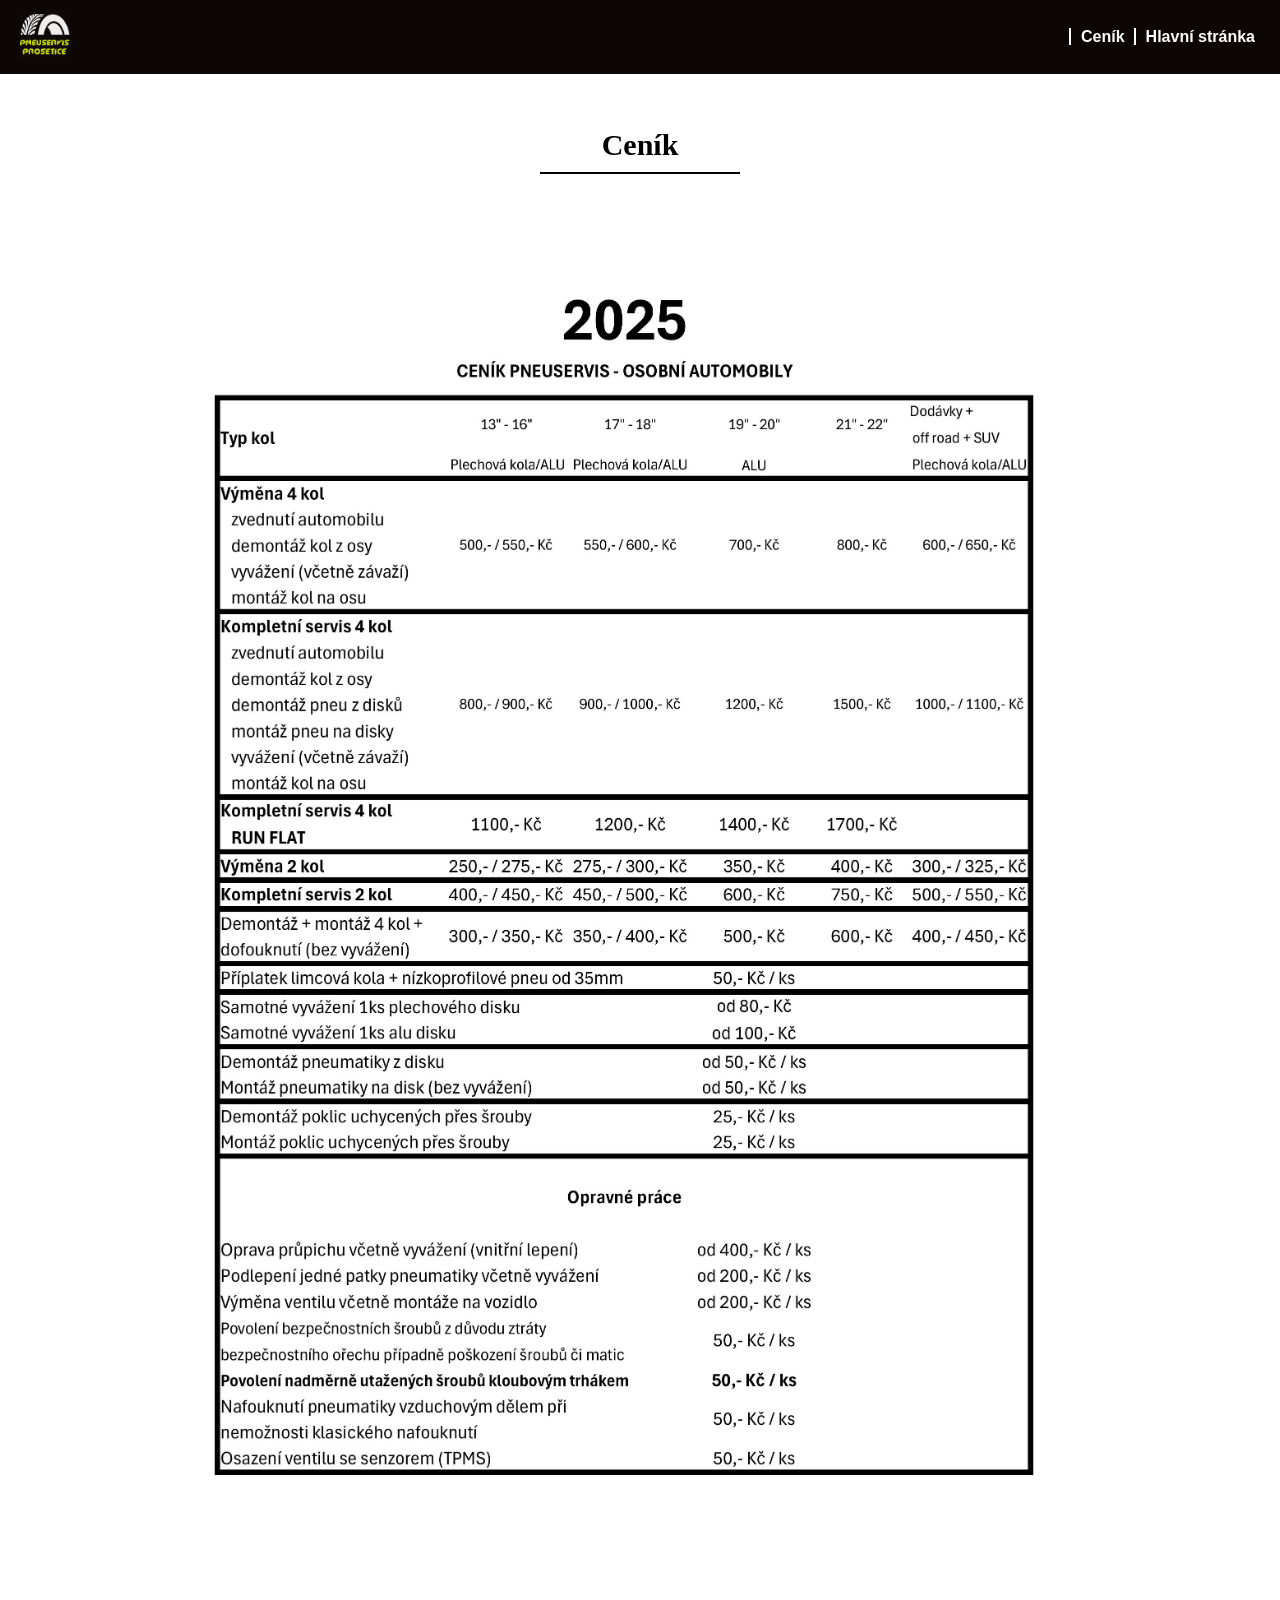
==== cenik.html @ 5a0c4e3f "Add files via upload" ====
<!DOCTYPE html>
<html lang="en">
<head>
    <meta charset="UTF-8">
    <meta name="viewport" content="width=device-width, initial-scale=1.0">
    <title>Ceník | Prosetice</title>
    <link rel="stylesheet" href="/static/styleCenik.css">
    <link rel="stylesheet" href="/static/grid.css">
    <link rel="icon" type="image/png" href="/img/logo.png">
</head>
<body>

    <div class="nav">
        <div id="logo">
            <img src="/img/logo.png" alt="">
        </div>
        
        <div class="nav-links">
            <!--<a href="https://pneuservis-teplice.reservio.com" target="_blank">Rezervace</a>-->
            <a href="/cenik.html">Ceník</a>
            <a href="/index.html">Hlavní stránka</a>
        </div>
    </div>

    <main>

        <div class="container">
            
            <div class="nadpis">
                <h1>Ceník</h1>
            </div>

            <div class="obrazek">
                <img src="/img/Ceník.jpg" alt="">
            </div>
        </div>

    </main>

    <footer>

    </footer>
</body>
</html>
---- static/styleCenik.css ----
body {
    margin:0;
    padding: 0;
    box-sizing: border-box;
}

.container {
    max-width: 1020px;
    margin: 0 auto;
}

/* ----- NAVIGACE ----- */

.nav {
        position:fixed;
        top:0;
        left:0;
        right:0;
        max-width: 100%;
        display: flex;
        align-items: center;
        justify-content: space-between; 
        background-color: #0C0704;
        padding: 10px 20px;
        color: white;
        z-index:50;
        border-bottom:1px solid white;
    }

.nav h1 {
        margin: 0;
    }

.nav a {
        text-decoration: none;
        color:white;
        font-weight: bold;
        font-family: sans-serif,Arial, Helvetica, sans-serif;
        border-left:2px solid white;
        padding-left:10px;
        padding-right:5px;
    }

.nav a:hover {
        text-decoration: underline;
    }

.nav img {
    width: 50px;
}

/* ----- NADPIS----- */

.nadpis h1 {
    text-align: center;
    margin-top:20px;
    font-size:30px;
}

.nadpis h1:after {
    content: "";
    display:block;
    width:200px;
    border-bottom:2px solid black;
    margin:10px auto;
}

main {
    max-width: 100%;
    margin-top:5%;
}

@media only screen and (max-width:1550px) {
    main {
        margin-top:10%;
    }
}

@media only screen and (max-width:750px) {
    main {
        margin-top:20%;
    }
}

@media only screen and (max-width:400px) {
    main {
        margin-top:30%;
    }
}

@media only screen and (max-width:400px) {
    .nav-links a {
        font-size:12px;
    }

    .nav a {
        padding-left:5px;
        padding-right:1px;
    }
}

.obrazek img {
    max-width: 100%;
}
---- static/grid.css ----
/*  SECTIONS  ============================================================================= */

.section {
	clear: both;
	padding: 0px;
	margin: 0px;
}

/*  GROUPING  ============================================================================= */

.row {
    zoom: 1; /* For IE 6/7 (trigger hasLayout) */
}

.row:before,
.row:after {
    content:"";
    display:table;
}
.row:after {
    clear:both;
}

/*  GRID COLUMN SETUP   ==================================================================== */

.col {
	display: block;
	float:left;
	margin: 1% 0 1% 1.6%;
}

.col:first-child { margin-left: 0; } /* all browsers except IE6 and lower */


/*  REMOVE MARGINS AS ALL GO FULL WIDTH AT 480 PIXELS */

@media only screen and (max-width: 480px) {
	.col { 
		/*margin: 1% 0 1% 0%;*/
        margin: 0;
	}
}


/*  GRID OF TWO   ============================================================================= */


.span-2-of-2 {
	width: 100%;
}

.span-1-of-2 {
	width: 49.2%;
}

/*  GO FULL WIDTH AT LESS THAN 480 PIXELS */

@media only screen and (max-width: 480px) {
	.span-2-of-2 {
		width: 100%; 
	}
	.span-1-of-2 {
		width: 100%; 
	}
}


/*  GRID OF THREE   ============================================================================= */

	
.span-3-of-3 {
	width: 100%; 
}

.span-2-of-3 {
	width: 66.13%; 
}

.span-1-of-3 {
	width: 32.26%; 
}


/*  GO FULL WIDTH AT LESS THAN 480 PIXELS */

@media only screen and (max-width: 480px) {
	.span-3-of-3 {
		width: 100%; 
	}
	.span-2-of-3 {
		width: 100%; 
	}
	.span-1-of-3 {
		width: 100%;
	}
}

/*  GRID OF FOUR   ============================================================================= */

	
.span-4-of-4 {
	width: 100%; 
}

.span-3-of-4 {
	width: 74.6%; 
}

.span-2-of-4 {
	width: 49.2%; 
}

.span-1-of-4 {
	width: 23.8%; 
}


/*  GO FULL WIDTH AT LESS THAN 480 PIXELS */

@media only screen and (max-width: 720px) {
	.span-4-of-4 {
		width: 100%; 
	}
	.span-3-of-4 {
		width: 100%; 
	}
	.span-2-of-4 {
		width: 100%; 
	}
	.span-1-of-4 {
		width: 100%; 
	}
}


/*  GRID OF FIVE   ============================================================================= */

	
.span-5-of-5 {
	width: 100%;
}

.span-4-of-5 {
  	width: 79.68%; 
}

.span-3-of-5 {
  	width: 59.36%; 
}

.span-2-of-5 {
  	width: 39.04%;
}

.span-1-of-5 {
  	width: 18.72%;
}


/*  GO FULL WIDTH AT LESS THAN 480 PIXELS */

@media only screen and (max-width: 480px) {
	.span-5-of-5 {
		width: 100%; 
	}
	.span-4-of-5 {
		width: 100%; 
	}
	.span-3-of-5 {
		width: 100%; 
	}
	.span-2-of-5 {
		width: 100%; 
	}
	.span-1-of-5 {
		width: 100%; 
	}
}


/*  GRID OF SIX   ============================================================================= */


.span-6-of-6 {
	width: 100%;
}

.span-5-of-6 {
  	width: 83.06%;
}

.span-4-of-6 {
  	width: 66.13%;
}

.span-3-of-6 {
  	width: 49.2%;
}

.span-2-of-6 {
  	width: 32.26%;
}

.span-1-of-6 {
  	width: 15.33%;
}


/*  GO FULL WIDTH AT LESS THAN 480 PIXELS */

@media only screen and (max-width: 480px) {
	.span-6-of-6 {
		width: 100%; 
	}
	.span-5-of-6 {
		width: 100%; 
	}
	.span-4-of-6 {
		width: 100%; 
	}
	.span-3-of-6 {
		width: 100%; 
	}
	.span-2-of-6 {
		width: 100%; 
	}
	.span-1-of-6 {
		width: 100%; 
	}
}



/*  GRID OF SEVEN   ============================================================================= */


.span-7-of-7 {
	width: 100%;
}

.span-6-of-7 {
	width: 85.48%;
}

.span-5-of-7 {
  	width: 70.97%;
}

.span-4-of-7 {
  	width: 56.45%;
}

.span-3-of-7 {
  	width: 41.94%;
}

.span-2-of-7 {
  	width: 27.42%;
}

.span-1-of-7 {
  	width: 12.91%;
}


/*  GO FULL WIDTH AT LESS THAN 480 PIXELS */

@media only screen and (max-width: 480px) {
	.span-7-of-7 {
		width: 100%; 
	}
	.span-6-of-7 {
		width: 100%; 
	}
	.span-5-of-7 {
		width: 100%; 
	}
	.span-4-of-7 {
		width: 100%; 
	}
	.span-3-of-7 {
		width: 100%; 
	}
	.span-2-of-7 {
		width: 100%; 
	}
	.span-1-of-7 {
		width: 100%; 
	}
}


/*  GRID OF EIGHT   ============================================================================= */

	
.span-8-of-8 {
	width: 100%;
}

.span-7-of-8 {
	width: 87.3%; 
}

.span-6-of-8 {
	width: 74.6%; 
}

.span-5-of-8 {
	width: 61.9%; 
}

.span-4-of-8 {
	width: 49.2%; 
}

.span-3-of-8 {
	width: 36.5%;
}

.span-2-of-8 {
	width: 23.8%; 
}

.span-1-of-8 {
	width: 11.1%; 
}


/*  GO FULL WIDTH AT LESS THAN 480 PIXELS */

@media only screen and (max-width: 480px) {
	.span-8-of-8 {
		width: 100%; 
	}
	.span-7-of-8 {
		width: 100%; 
	}
	.span-6-of-8 {
		width: 100%; 
	}
	.span-5-of-8 {
		width: 100%; 
	}
	.span-4-of-8 {
		width: 100%; 
	}
	.span-3-of-8 {
		width: 100%; 
	}
	.span-2-of-8 {
		width: 100%; 
	}
	.span-1-of-8 {
		width: 100%; 
	}
}


/*  GRID OF NINE   ============================================================================= */


.span-9-of-9 {
	width: 100%;
}

.span-8-of-9 {
	width: 88.71%;
}

.span-7-of-9 {
	width: 77.42%; 
}

.span-6-of-9 {
	width: 66.13%; 
}

.span-5-of-9 {
	width: 54.84%; 
}

.span-4-of-9 {
	width: 43.55%; 
}

.span-3-of-9 {
	width: 32.26%;
}

.span-2-of-9 {
	width: 20.97%; 
}

.span-1-of-9 {
	width: 9.68%; 
}


/*  GO FULL WIDTH AT LESS THAN 480 PIXELS */

@media only screen and (max-width: 480px) {
	.span-9-of-9 {
		width: 100%; 
	}
	.span-8-of-9 {
		width: 100%; 
	}
	.span-7-of-9 {
		width: 100%; 
	}
	.span-6-of-9 {
		width: 100%; 
	}
	.span-5-of-9 {
		width: 100%; 
	}
	.span-4-of-9 {
		width: 100%; 
	}
	.span-3-of-9 {
		width: 100%; 
	}
	.span-2-of-9 {
		width: 100%; 
	}
	.span-1-of-9 {
		width: 100%; 
	}
}


/*  GRID OF TEN   ============================================================================= */


.span-10-of-10 {
	width: 100%;
}

.span-9-of-10 {
	width: 89.84%;
}

.span-8-of-10 {
	width: 79.68%;
}

.span-7-of-10 {
	width: 69.52%; 
}

.span-6-of-10 {
	width: 59.36%; 
}

.span-5-of-10 {
	width: 49.2%; 
}

.span-4-of-10 {
	width: 39.04%; 
}

.span-3-of-10 {
	width: 28.88%;
}

.span-2-of-10 {
	width: 18.72%; 
}

.span-1-of-10 {
	width: 8.56%; 
}


/*  GO FULL WIDTH AT LESS THAN 480 PIXELS */

@media only screen and (max-width: 480px) {
	.span-10-of-10 {
		width: 100%; 
	}
	.span-9-of-10 {
		width: 100%; 
	}
	.span-8-of-10 {
		width: 100%; 
	}
	.span-7-of-10 {
		width: 100%; 
	}
	.span-6-of-10 {
		width: 100%; 
	}
	.span-5-of-10 {
		width: 100%; 
	}
	.span-4-of-10 {
		width: 100%; 
	}
	.span-3-of-10 {
		width: 100%; 
	}
	.span-2-of-10 {
		width: 100%; 
	}
	.span-1-of-10 {
		width: 100%; 
	}
}


/*  GRID OF ELEVEN   ============================================================================= */

.span-11-of-11 {
	width: 100%;
}

.span-10-of-11 {
	width: 90.76%;
}

.span-9-of-11 {
	width: 81.52%;
}

.span-8-of-11 {
	width: 72.29%;
}

.span-7-of-11 {
	width: 63.05%; 
}

.span-6-of-11 {
	width: 53.81%; 
}

.span-5-of-11 {
	width: 44.58%; 
}

.span-4-of-11 {
	width: 35.34%; 
}

.span-3-of-11 {
	width: 26.1%;
}

.span-2-of-11 {
	width: 16.87%; 
}

.span-1-of-11 {
	width: 7.63%; 
}


/*  GO FULL WIDTH AT LESS THAN 480 PIXELS */

@media only screen and (max-width: 480px) {
	.span-11-of-11 {
		width: 100%; 
	}
	.span-10-of-11 {
		width: 100%; 
	}
	.span-9-of-11 {
		width: 100%; 
	}
	.span-8-of-11 {
		width: 100%; 
	}
	.span-7-of-11 {
		width: 100%; 
	}
	.span-6-of-11 {
		width: 100%; 
	}
	.span-5-of-11 {
		width: 100%; 
	}
	.span-4-of-11 {
		width: 100%; 
	}
	.span-3-of-11 {
		width: 100%; 
	}
	.span-2-of-11 {
		width: 100%; 
	}
	.span-1-of-11 {
		width: 100%; 
	}
}


/*  GRID OF TWELVE   ============================================================================= */

.span-12-of-12 {
	width: 100%;
}

.span-11-of-12 {
	width: 91.53%;
}

.span-10-of-12 {
	width: 83.06%;
}

.span-9-of-12 {
	width: 74.6%;
}

.span-8-of-12 {
	width: 66.13%;
}

.span-7-of-12 {
	width: 57.66%; 
}

.span-6-of-12 {
	width: 49.2%; 
}

.span-5-of-12 {
	width: 40.73%; 
}

.span-4-of-12 {
	width: 32.26%; 
}

.span-3-of-12 {
	width: 23.8%;
}

.span-2-of-12 {
	width: 15.33%; 
}

.span-1-of-12 {
	width: 6.86%; 
}


/*  GO FULL WIDTH AT LESS THAN 480 PIXELS */

@media only screen and (max-width: 480px) {
	.span-12-of-12 {
		width: 100%; 
	}
	.span-11-of-12 {
		width: 100%; 
	}
	.span-10-of-12 {
		width: 100%; 
	}
	.span-9-of-12 {
		width: 100%; 
	}
	.span-8-of-12 {
		width: 100%; 
	}
	.span-7-of-12 {
		width: 100%; 
	}
	.span-6-of-12 {
		width: 100%; 
	}
	.span-5-of-12 {
		width: 100%; 
	}
	.span-4-of-12 {
		width: 100%; 
	}
	.span-3-of-12 {
		width: 100%; 
	}
	.span-2-of-12 {
		width: 100%; 
	}
	.span-1-of-12 {
		width: 100%; 
	}
}
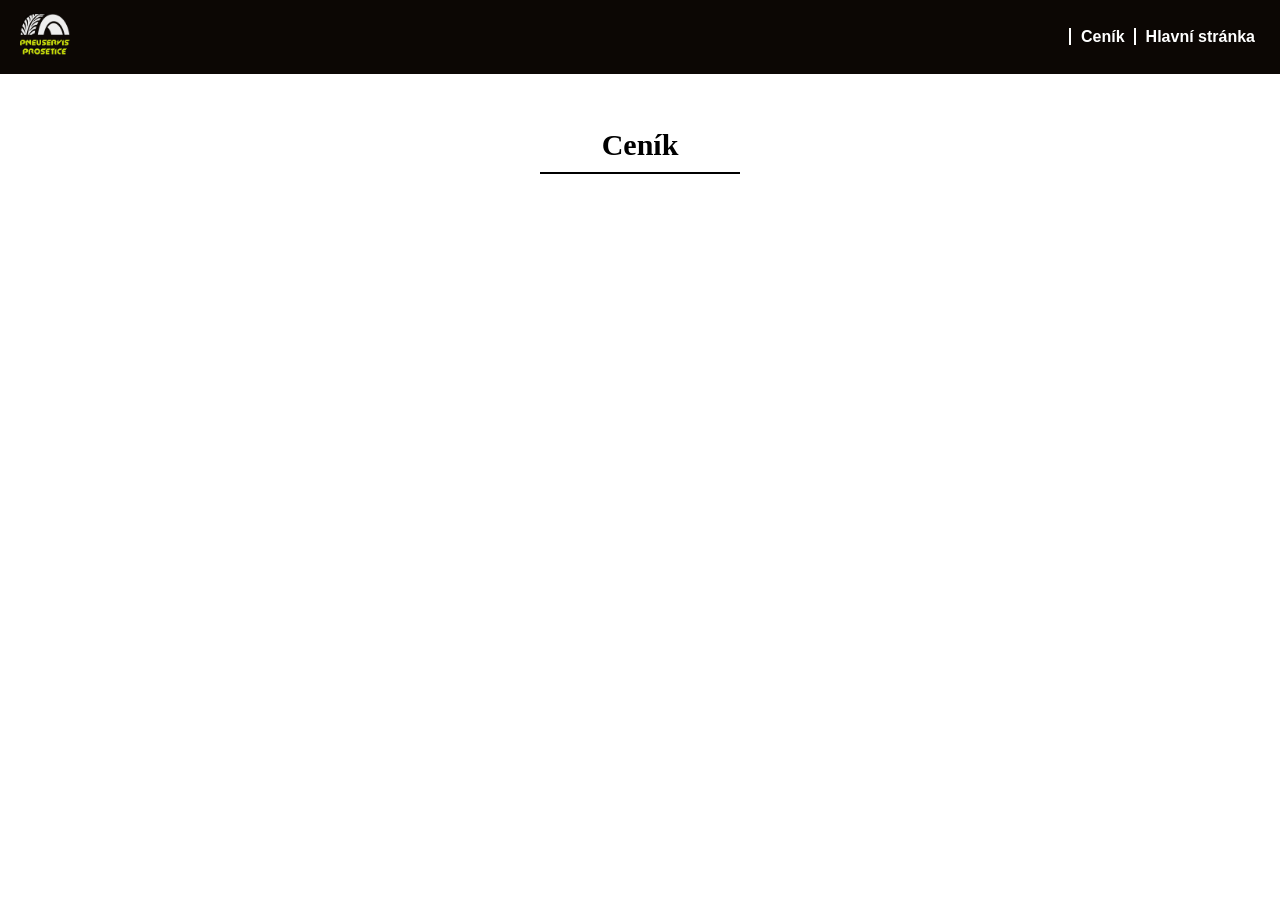
==== commit e145219a: "Add files via upload" ====
--- a/cenik.html
+++ b/cenik.html
@@ -31,7 +31,7 @@
             </div>
 
             <div class="obrazek">
-                <img src="/img/Ceník.jpg" alt="">
+                <img src="/img/Ceník.png" alt="">
             </div>
         </div>
 
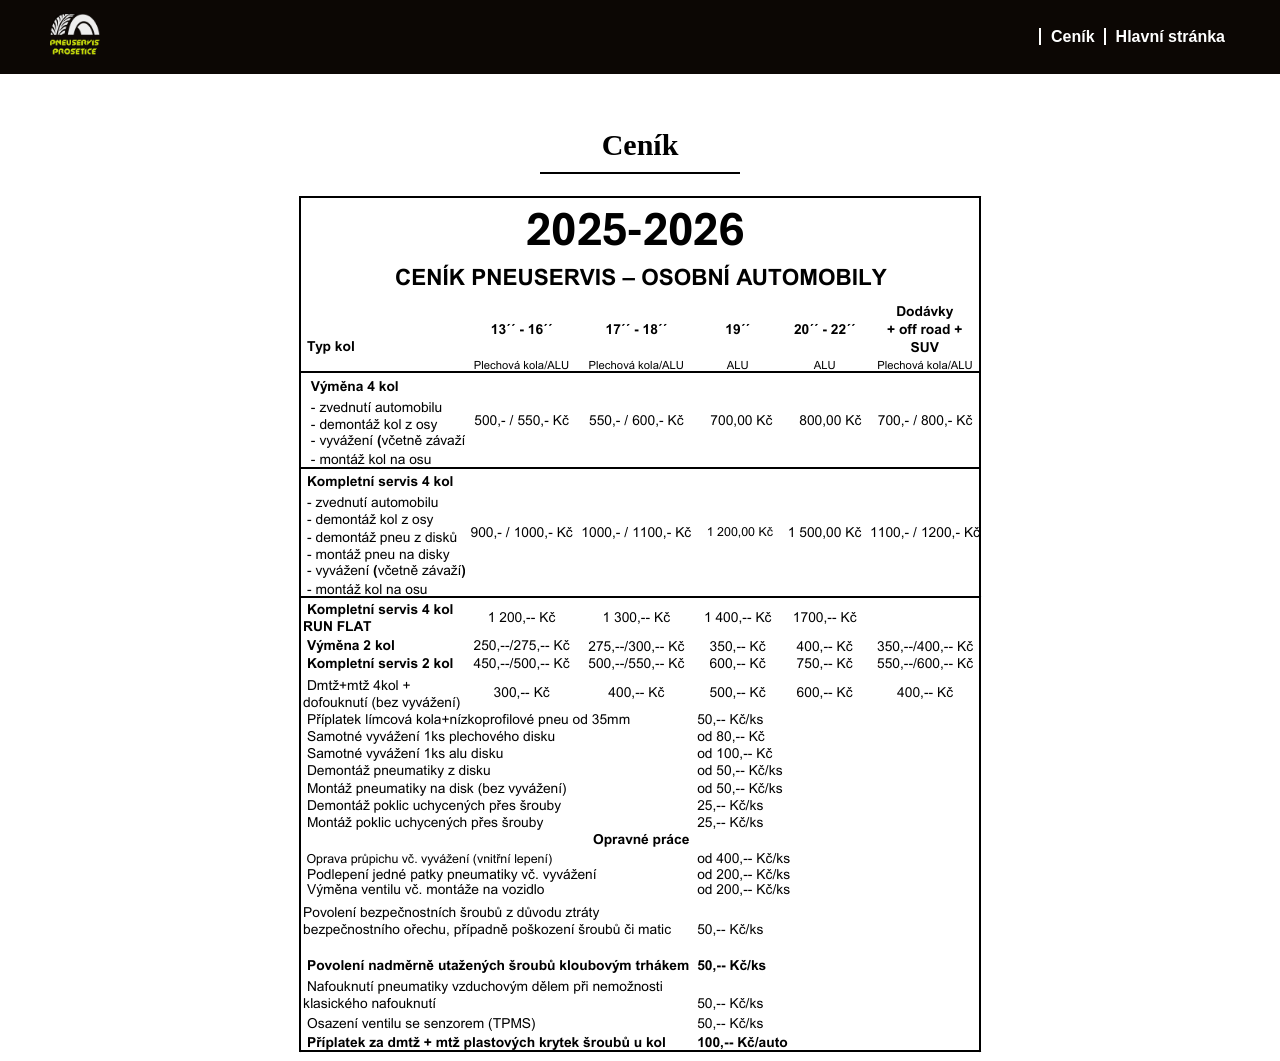
==== commit 6b536b4e: "Add files via upload" ====
--- a/cenik.html
+++ b/cenik.html
@@ -7,6 +7,15 @@
     <link rel="stylesheet" href="/static/styleCenik.css">
     <link rel="stylesheet" href="/static/grid.css">
     <link rel="icon" type="image/png" href="/img/logo.png">
+
+    <meta name="description" content="Hledáte rychlý pneuservis v Proseticích? Nabízíme přezutí pneu, vyvážení kol, opravy defektů a uskladnění pneumatik. U nás na přezutí nečekáte, zavolejte nám ještě dnes!">
+    <meta name="keywords" content="Petr Uličný, Pneuservis Prosetice, Pneuservis, Prosetice, Přezutí, Zimní pneumatiky, Zimní pneu, Letní pneumatiky, Letní pneu, Pneu, Celoroční pneumatiky, Uskladnění pneumatik, Pneumatiky, Výměna pneumatik, Oprava defektu, Vyvážení kol, Vyvažování kol, Prodej pneumatik, Pneuservis Ceník">
+    <meta name="author" content="Petr Uličný">
+
+    <meta property="og:title" content="Pneuservis Prosetice - Ceník | Petr Uličný">
+    <meta property="og:description" content="Rychlé přezutí a servis pneumatik v Proseticích. Máme otevřeno i v sobotu!">
+    <meta property="og:image" content="https:/pneuservis-prosetice.cz/logo.png">
+    <meta property="og:type" content="website">
 </head>
 <body>
 
--- a/static/styleCenik.css
+++ b/static/styleCenik.css
@@ -7,6 +7,7 @@
 .container {
     max-width: 1020px;
     margin: 0 auto;
+    text-align: center;
 }
 
 /* ----- NAVIGACE ----- */
@@ -21,7 +22,7 @@
         align-items: center;
         justify-content: space-between; 
         background-color: #0C0704;
-        padding: 10px 20px;
+        padding: 10px 50px;
         color: white;
         z-index:50;
         border-bottom:1px solid white;
@@ -32,18 +33,19 @@
     }
 
 .nav a {
-        text-decoration: none;
-        color:white;
-        font-weight: bold;
-        font-family: sans-serif,Arial, Helvetica, sans-serif;
-        border-left:2px solid white;
-        padding-left:10px;
-        padding-right:5px;
-    }
+    text-decoration: none;
+    color:white;
+    font-weight: bold;
+    font-family: sans-serif,Arial, Helvetica, sans-serif;
+    border-left:2px solid white;
+    padding-left:10px;
+    padding-right:5px;
+}
 
 .nav a:hover {
-        text-decoration: underline;
-    }
+    transition: 0.3s;
+    color:#f1c40f;
+}
 
 .nav img {
     width: 50px;
@@ -52,7 +54,6 @@
 /* ----- NADPIS----- */
 
 .nadpis h1 {
-    text-align: center;
     margin-top:20px;
     font-size:30px;
 }
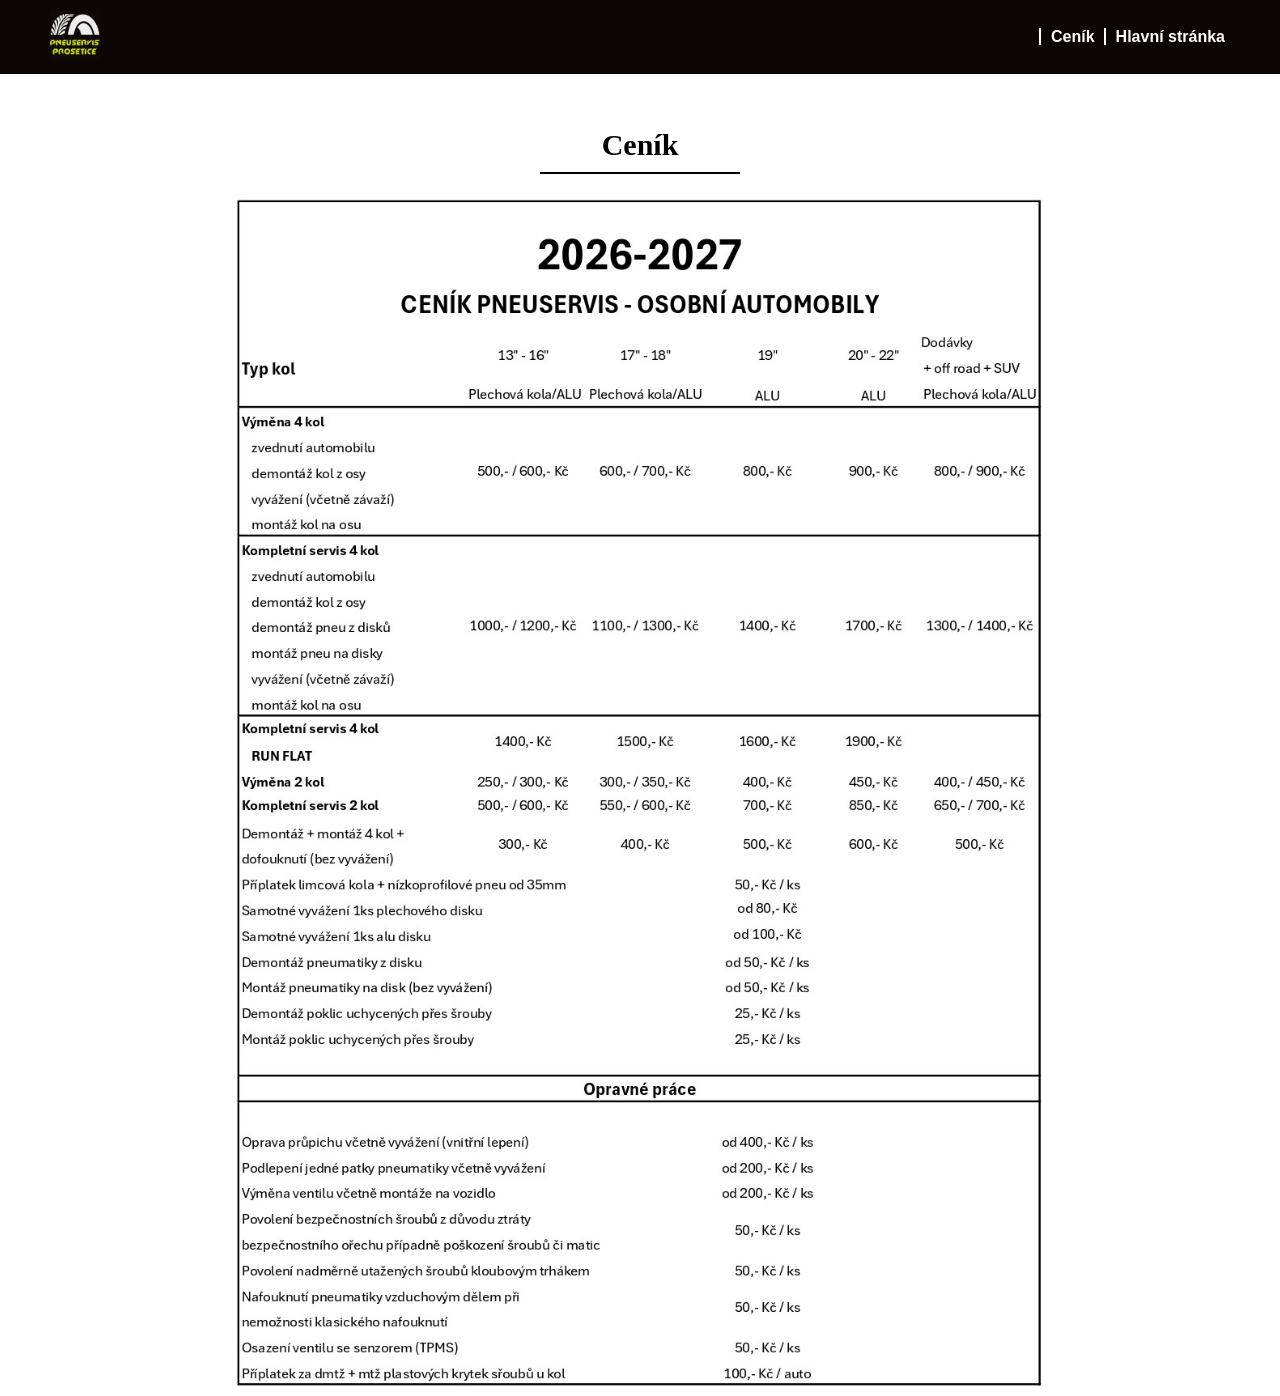
==== commit 8994d74e: "Add files via upload" ====
--- a/cenik.html
+++ b/cenik.html
@@ -14,7 +14,7 @@
 
     <meta property="og:title" content="Pneuservis Prosetice - Ceník | Petr Uličný">
     <meta property="og:description" content="Rychlé přezutí a servis pneumatik v Proseticích. Máme otevřeno i v sobotu!">
-    <meta property="og:image" content="https:/pneuservis-prosetice.cz/logo.png">
+    <meta property="og:image" content="https://pneuservis-prosetice.cz/img/logo.png">
     <meta property="og:type" content="website">
 </head>
 <body>
@@ -40,7 +40,7 @@
             </div>
 
             <div class="obrazek">
-                <img src="/img/Ceník.png" alt="">
+                <img src="/img/Ceník.jpg" alt="">
             </div>
         </div>
 
--- a/static/styleCenik.css
+++ b/static/styleCenik.css
@@ -13,23 +13,23 @@
 /* ----- NAVIGACE ----- */
 
 .nav {
-        position:fixed;
-        top:0;
-        left:0;
-        right:0;
-        max-width: 100%;
-        display: flex;
-        align-items: center;
-        justify-content: space-between; 
-        background-color: #0C0704;
-        padding: 10px 50px;
-        color: white;
-        z-index:50;
-        border-bottom:1px solid white;
+    position:fixed;
+    top:0;
+    left:0;
+    right:0;
+    max-width: 100%;
+    display: flex;
+    align-items: center;
+    justify-content: space-between; 
+    background-color: #0C0704;
+    padding: 10px 50px;
+    color: white;
+    z-index:50;
+    border-bottom:1px solid white;
     }
 
 .nav h1 {
-        margin: 0;
+    margin: 0;
     }
 
 .nav a {
@@ -101,5 +101,5 @@
 }
 
 .obrazek img {
-    max-width: 100%;
+    max-width: 80%;
 }
